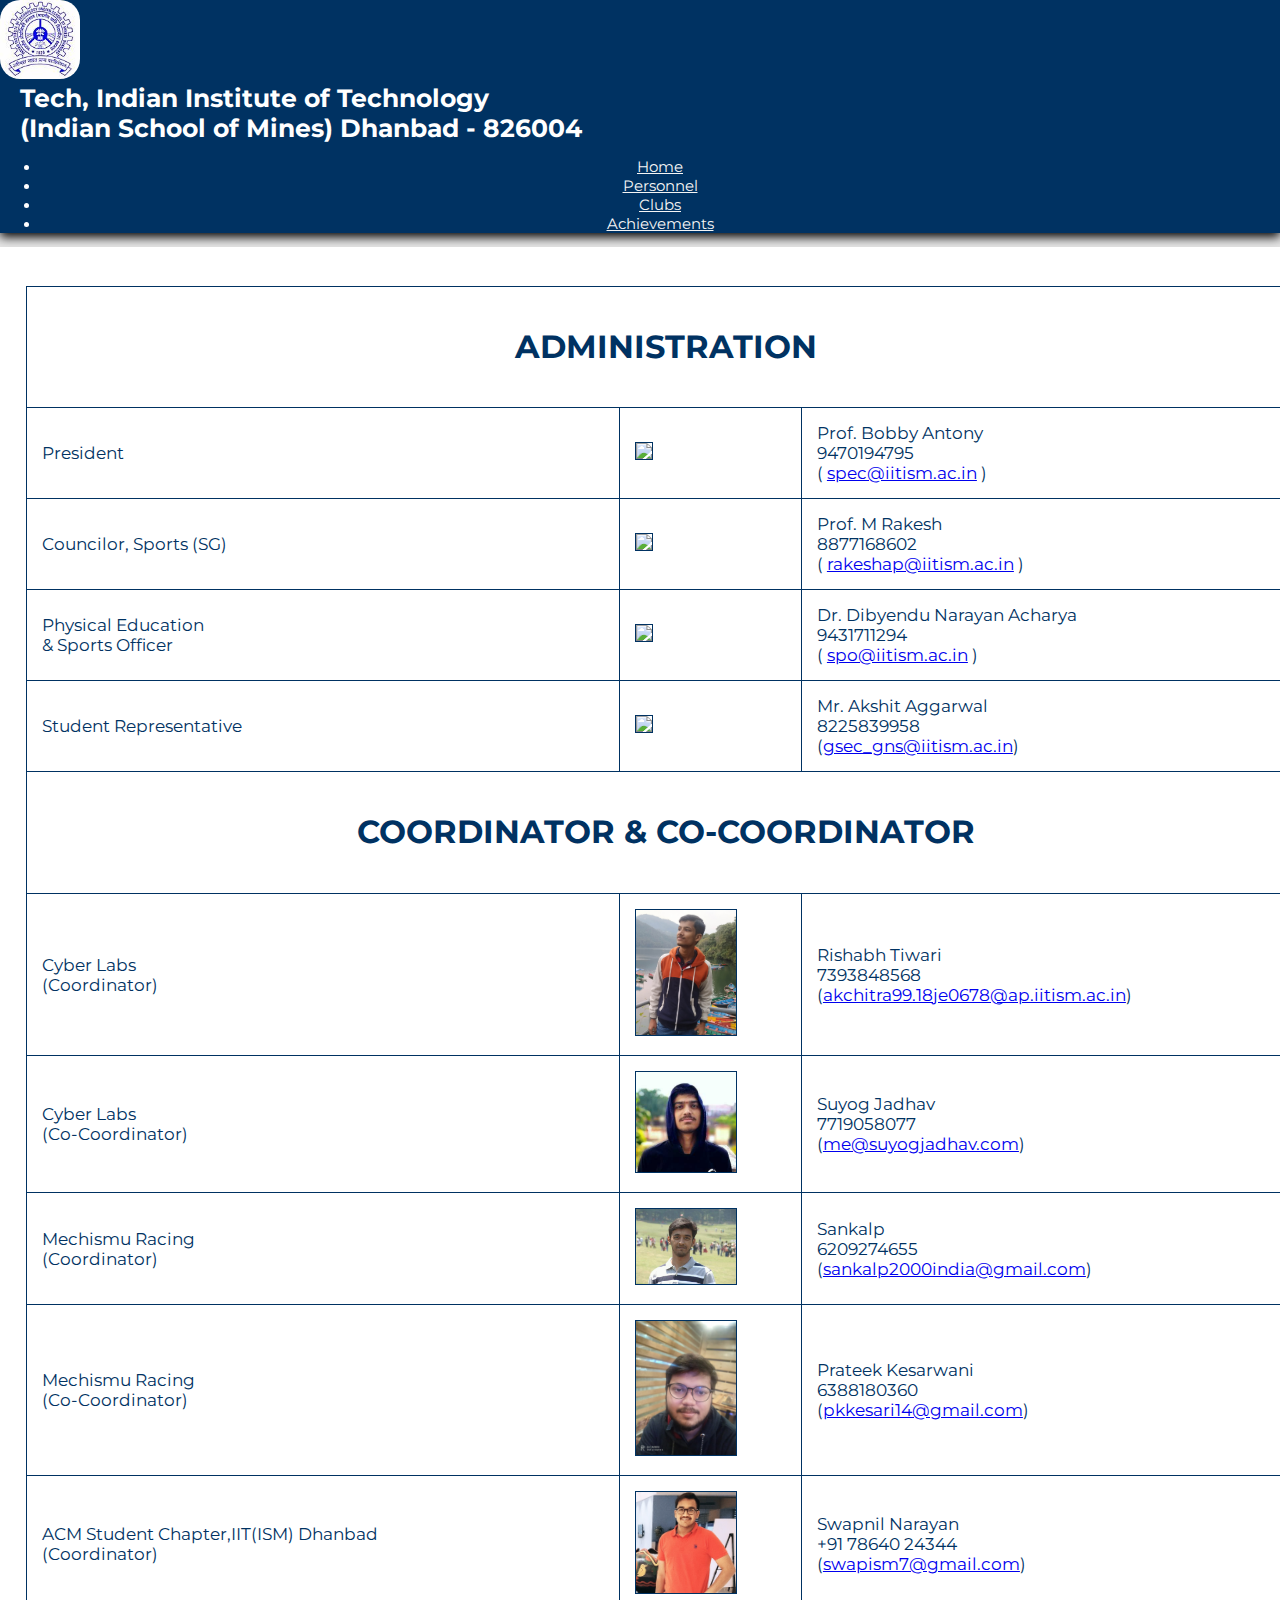
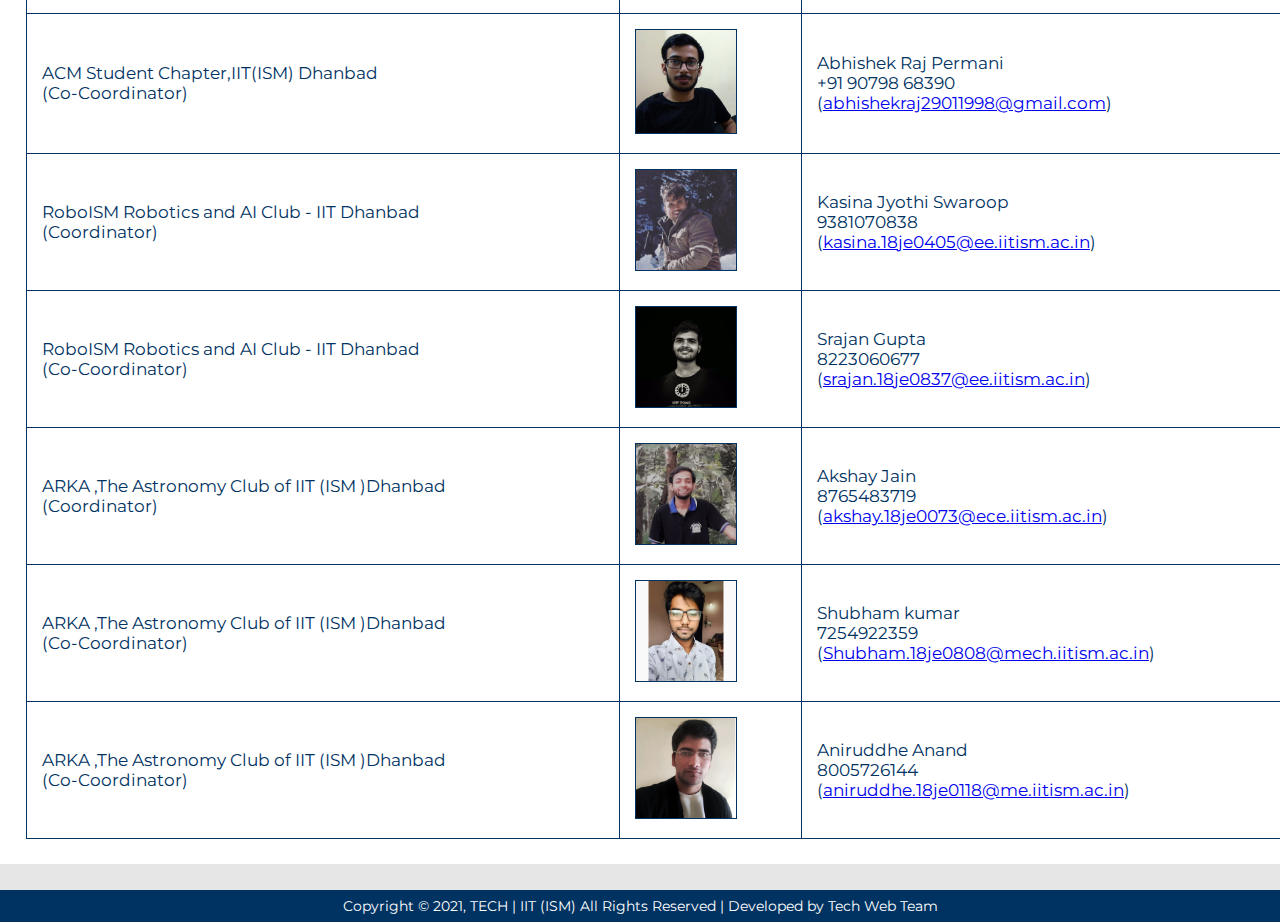
==== personnel.html @ 3f4b2af8 "Add files via upload" ====
<!DOCTYPE html>
<html lang="en">
<head>
    <meta charset="UTF-8">
    <meta name="viewport" content="width=device-width, initial-scale=1.0">
    <link rel="stylesheet" href="https://stackpath.bootstrapcdn.com/bootstrap/4.5.1/css/bootstrap.min.css" integrity="sha384-VCmXjywReHh4PwowAiWNagnWcLhlEJLA5buUprzK8rxFgeH0kww/aWY76TfkUoSX" crossorigin="anonymous">
    <link rel="stylesheet" href="https://cdnjs.cloudflare.com/ajax/libs/font-awesome/4.7.0/css/font-awesome.min.css">
    <link href="https://fonts.googleapis.com/css2?family=Montserrat:wght@600;700&display=swap" rel="stylesheet">
    <link rel="stylesheet" href="css/style.css">
    <link rel="stylesheet" href="css/per.css">
    <script src="https://kit.fontawesome.com/4e16efa13b.js" crossorigin="anonymous"></script>
    <link  rel="shortcut icon" type="image/x-icon" href="https://www.iitism.ac.in/~bskush/IIT_ISM_Dhanbad.jpg">
    <link href="https://www.iitism.ac.in/~bskush/IIT_ISM_Dhanbad.jpg" rel="apple-touch-icon">
    <title>SPEC | PERSONNEL</title>
</head>
<body>
    
    
         <nav class="navbar sticky-top navbar-expand-md">
            <div class="container-fluid">
              <!-- Brand -->
              <div class="logo">
                  <img src="img/IIT_ISM_Dhanbad.jpg" alt="">
              </div>
              <div class="header-title-wrapper">
                <h1 class="header-title">Tech, Indian Institute of Technology </h1>
                <h1 class="header-title">(Indian School of Mines) Dhanbad - 826004</h1>
              </div>
              <!-- Toggler/collapsibe Button -->
              <button class="navbar-toggler" type="button" data-toggle="collapse" data-target="#collapsibleNavbar">
                <span class="navbar-toggler-icon">
                  <i class="fa fa-navicon"></i>
                </span>
              </button>
          
              <!-- Navbar links -->
              <div class="collapse navbar-collapse" id="collapsibleNavbar">
                <ul class="navbar-nav mx-auto">
                  
                  <li class="nav-item">
                    <a class="nav-link" href="index.html">Home</a>
                  </li>
                  <li class="nav-item">
                    <a class="nav-link" href="personnel.html">Personnel</a>
                  </li>
                  <li class="nav-item">
                    <a class="nav-link" href="facilities.html">Clubs</a>
                  </li>
                  <li class="nav-item">
                    <a class="nav-link" href="award.html">Achievements</a>
                  </li>
        </ul>
              </div>
            </div> 
          </nav>
          

        <div class="container page-wrapper" style="background-color:white; padding: 2%; margin-top: 1%; margin-bottom: 2%;">

          <table style="width: 100%; margin-top: 1%; " id="onlythist" >

               <tr><td colspan="3"><h2 class="isfmh">Administration</h2></td></tr>
			   
            <!--<tr>
              <th>Name</th>
              <th>Images</th>
              <th>Designation</th>
              <th>Phone/Email</th>
            </tr>-->
            <tr>
              <td>President</td>
              <td><img id="profimgs" src="Personal/president.jpg"></td>
              
              <td>Prof. Bobby Antony<br>9470194795<br> ( <a href="mailto:spec@iitism.ac.in">spec@iitism.ac.in</a> )</td>
            </tr>

            <tr>
              <td>Councilor, Sports (SG)</td>
              <td><img id="profimgs" src="images/MRS.jpg"></td>
              
              <td>Prof. M Rakesh<br>8877168602<br> ( <a href="mailto:rakeshap@iitism.ac.in">rakeshap@iitism.ac.in</a> )</td>
            </tr>
			
            <tr>
              <td>Physical Education <br>& Sports Officer</td>
              <td><img id="profimgs" src="images/spo.jpg"></td>
              
              <td>Dr. Dibyendu Narayan Acharya<br>9431711294<br> ( <a href="mailto:spo@iitism.ac.in">spo@iitism.ac.in</a> )</td>
            </tr>
            <tr>
              <td>Student Representative</td>
              <td><img id="profimgs" src="images/ak.jpg"></td>
              
              <td>Mr. Akshit Aggarwal<br>8225839958 <br>(<a href="mailto:gsec_gns@iitism.ac.in">gsec_gns@iitism.ac.in</a>)</td>
            </tr>

			
<!--	          </table>

            <table style="width:100%; margin-top: 1%;" id="onlythist">

                <tr>
                    <th>Name</th>
                    <th>Images</th>
                    <th>game/field</th>
                    <th>Phone</th>
                </tr>-->
				
               <tr><td colspan="3"><h2 class="isfmh">Coordinator & Co-Coordinator</h2></td></tr>
						
                <tr>
                  <td>Cyber Labs<br>(Coordinator)</td>
                    <td><img id="profimgs" src="img/rishabh_tiwari.jpeg"></td>
                    
                    <td>Rishabh Tiwari <br>7393848568<br>(<a href="mailto:akchitra99.18je0678@ap.iitism.ac.in">akchitra99.18je0678@ap.iitism.ac.in</a>)</td>
                </tr>

                <tr>
                  <td>Cyber Labs <br>(Co-Coordinator)</td> 
                    <td><img id="profimgs" src="img/suyog_jadhav.jpeg"></td>
                   
                    <td>Suyog Jadhav <br>7719058077<br>(<a href="mailto:me@suyogjadhav.com">me@suyogjadhav.com</a>)</td>
                </tr>

                <tr>
                  <td>Mechismu Racing <br>(Coordinator)</td>
                    <td><img id="profimgs" src="img/sankalp.jpeg"></td>
                    
                    <td>Sankalp <br>6209274655<br>(<a href="mailto:sankalp2000india@gmail.com">sankalp2000india@gmail.com</a>)</td>
                </tr>

                <tr>
                  <td>Mechismu Racing <br>(Co-Coordinator)</td> 
                    <td><img id="profimgs" src="img/prateek_kesarwani.jpeg"></td>
                   
                    <td>Prateek Kesarwani<br>6388180360<br>(<a href="mailto:pkkesari14@gmail.com">pkkesari14@gmail.com</a>)</td>
                </tr>

                <tr>
                   
                   <tr>
                  <td>ACM Student Chapter,IIT(ISM) Dhanbad <br>(Coordinator)</td>
                    <td><img id="profimgs" src="img/swapnil_narayan.jpeg"></td>
                    
                    <td>Swapnil Narayan <br>+91 78640 24344<br>(<a href="mailto:swapism7@gmail.com">swapism7@gmail.com</a>)</td>
                </tr>

                <tr>
                  <td>ACM Student Chapter,IIT(ISM) Dhanbad <br>(Co-Coordinator)</td> 
                    <td><img id="profimgs" src="img/abhishek_raj_permani.jpeg"></td>
                   
                    <td id="tdname">Abhishek Raj Permani<br>+91 90798 68390<br>(<a href="mailto:abhishekraj29011998@gmail.com">abhishekraj29011998@gmail.com</a>)</td>
                </tr>

                <tr>
                  <td>RoboISM Robotics and AI Club - IIT Dhanbad <br>(Coordinator)</td>
                    <td><img id="profimgs" src="img/kasina_jyothi_swaroop.jpeg"></td>
                    
                    <td>Kasina Jyothi Swaroop <br>9381070838<br>(<a href="mailto:kasina.18je0405@ee.iitism.ac.in">kasina.18je0405@ee.iitism.ac.in</a>)</td>
                </tr>

                <tr>
                  <td>RoboISM Robotics and AI Club - IIT Dhanbad <br>(Co-Coordinator)</td> 
                    <td><img id="profimgs" src="img/srajan_gupta.jpeg"></td>
                   
                    <td>Srajan Gupta  <br>8223060677<br>(<a href="mailto:srajan.18je0837@ee.iitism.ac.in">srajan.18je0837@ee.iitism.ac.in</a>)</td>
                </tr>

                <tr>
                  <td>ARKA  ,The Astronomy Club of IIT (ISM )Dhanbad <br>(Coordinator)</td>
                    <td><img id="profimgs" src="img/akshay_jain.jpeg"></td>
                    
                    <td>Akshay Jain <br>8765483719<br>(<a href="mailto:akshay.18je0073@ece.iitism.ac.in">akshay.18je0073@ece.iitism.ac.in</a>)</td>
                </tr>

                <tr>
                  <td>ARKA  ,The Astronomy Club of IIT (ISM )Dhanbad <br>(Co-Coordinator)</td> 
                    <td><img id="profimgs" src="img/shubham_kumar.jpeg"></td>
                   
                    <td>Shubham kumar <br>7254922359<br>(<a href="mailto:Shubham.18je0808@mech.iitism.ac.in">Shubham.18je0808@mech.iitism.ac.in</a>)</td>
                </tr>

                <tr>
                  <td>ARKA  ,The Astronomy Club of IIT (ISM )Dhanbad <br>(Co-Coordinator)</td> 
                    <td><img id="profimgs" src="img/aniruddhe_anand.jpeg"></td>
                   
                    <td>Aniruddhe Anand <br>8005726144<br>(<a href="mailto:aniruddhe.18je0118@me.iitism.ac.in">aniruddhe.18je0118@me.iitism.ac.in</a>)</td>
                </tr>
               

                
    
            </table>

        </div>

          
          <div class="copyright">
          Copyright © 2021, TECH | IIT (ISM) All Rights Reserved | Developed by Tech Web Team
        </div>
  
  
          <a class="gotop" href="#"><i class="fas fa-arrow-up"></i></a>
  
      <script src="https://ajax.googleapis.com/ajax/libs/jquery/3.5.1/jquery.min.js"></script>
      <script src="https://cdn.jsdelivr.net/npm/popper.js@1.16.1/dist/umd/popper.min.js" integrity="sha384-9/reFTGAW83EW2RDu2S0VKaIzap3H66lZH81PoYlFhbGU+6BZp6G7niu735Sk7lN" crossorigin="anonymous"></script>
      <script src="https://stackpath.bootstrapcdn.com/bootstrap/4.5.1/js/bootstrap.min.js" integrity="sha384-XEerZL0cuoUbHE4nZReLT7nx9gQrQreJekYhJD9WNWhH8nEW+0c5qq7aIo2Wl30J" crossorigin="anonymous"></script>
      <script src="js/main.js"></script>
  </body>
  </html>
---- css/style.css ----
html{
    scroll-behavior: smooth;
}
body{
    margin: 0;
    padding: 0;
    background-color: #e6e6e6 !important;
    font-family: 'Lora', serif;
    font-size: 14px;
    font-family: 'Montserrat', sans-serif;
}



/*Navbar*/

.navbar{
    background-color: #003262;
    box-shadow: 0 4px 10px black;
    height : auto;
    flex-grow: 0;
}
.nav-item{
    /* border: 1px solid black; */
    align-self: right!important;
    padding: 0 10px;
    text-align: center;
    color: white;
    border-radius: 10px;
}
.nav-item a:hover{
    background-color: lightgray;
    border-radius: 10px;
    color: #003262 !important;
    transition-duration: 700ms;
}
.nav-item a{
    color: whitesmoke;
    font-size: 15px;
}
.navbar-dark .nav-item a:hover{
    background-color: blue;
    color: white;
}
.nav-link{
    line-height: normal;
}
.navbar-toggler-icon .fa-navicon{
    color: whitesmoke;
    font-size: 28px;
}
.navbar-toggler{
  display: none;
}
@media (max-width: 940px){
  .navbar-toggler{
    display: block;
  }
}




/*About Prof*/
.card-wrapper{
    display: flex;
    flex-wrap: wrap;
    width: 100%;
    /* border: 1px solid black; */
}
.ccard{
    width: 30%;
    box-shadow: 2px 2px 10px #4d4d4d;
    transition: transform 0.3s;
}
.ccard:hover{
    transform: scale(1.05);
    box-shadow: 3px 3px 12px #2d2d2d;
}
.ccard .card-img-top{
    width: 80%;
    max-height: 250px;
    margin-left: 10%;
    margin-top: 2%;
    border-radius: 5%;
}


.ccard .card-body{
    text-align: center;
}
@media (max-width: 767.98px){
    #header-logo-image{
        float: left;
    }
    .ccard{
        width: 45%;
    }
}

@media (max-width: 575.98px) {
    .ccard{
        width: 90%;
    }
    .card-img-top{
        width: 75%;
    }
    
}
#cim{
    filter: brightness(80%);
    transition-duration: 700ms;
}
.ccard:hover #cim{
    filter: brightness(100%);
    transition-duration: 700ms;
}
.contact-heading{
    text-align: center;
    font-size: 2.3rem;
    color: #003262;
}
.contact-heading:hover{
    -ms-text-underline-position: alphabetic;

}
hr{
    box-shadow: 2px 2px 10px #4d4d4d;
    margin-bottom: 2%;
}.parimg {
    position: relative;
    opacity: 0.9;
    background-position: center;
    background-size: cover;
    background-repeat: no-repeat;
    background-attachment: fixed;
    min-height: 50vh;
    border: 1px solid #2d2d2d;
    
 }
 #tc{
    /*background-image: url(https://media-exp1.licdn.com/dms/image/C511BAQG-PFkwuM_s3w/company-background_10000/0?e=2159024400&v=beta&t=a_tu38rRo3urTILJyaYNzUtEgViPKsMnjsJ9UXyPBPM);*/
    background: url("https://www.iitism.ac.in/assets/img/8.jpg");
    transition-duration: 1000;
    position: relative;
    opacity: 0.9;
    background-position: center;
    background-size: cover;
    background-repeat: no-repeat;
    background-attachment: fixed;
    min-height: 50vh;
    border: 1px solid #2d2d2d;
 }



 /*Facility pages*/



.page-wrapper .activity-section{
    width: 100%;
    display: flex;
    border: 1px solid #888;
    box-shadow: 2px 2px 10px #4d4d4d;
    margin-bottom: 20px;
    transition: transform 0.2s;
}
.page-wrapper .activity-section:hover{
    transform: scale(1.02);
    box-shadow: 3px 3px 12px #2d2d2d;
}
.page-wrapper .activity-section:nth-child(odd){
    flex-direction: row-reverse;
}
.page-wrapper .activity-section .activity-image-wrapper{
    width: 40%;
    margin: 20px;
    display: flex;
    justify-content: center;
}
.page-wrapper .activity-section .activity-section-image{
    width: 100%;
    min-height: 130px;
    max-height: 200px;
    border-radius: 10px;
}
.page-wrapper .activity-section .activity-content{
    width: 60%;
    margin: 20px;
}
.page-wrapper .activity-section .activity-content .activity-content-heading{
    text-align: center;
}
.page-wrapper .activity-section .activity-content-link{
    padding-top: 15px;
}
.page-wrapper .activity-section  li{
    font-size: large;
    
}

.page-wrapper .info-links-wrapper{
    list-style: disclosure-closed;
}
.page-wrapper .info-links-wrapper .info-links{
    margin: 5px;
}
.page-wrapper .info-links-wrapper .info-links a{
    color: #003262;
}
.fh{
    color: #003262;
    text-align: center;
}
.test111 a{
    font-size: large;
}
marquee{
    height: 220px;
}

.isfmh{
    font-size: 2.0rem;
    margin-top: 2%;
    color: #003262;
    text-align: center;
    text-transform: uppercase;
}
#sm{
    font-size: 2rem;
    text-align: right;
    cursor: pointer;
}
#devloper{
    color:white;
    font-weight: 700;
    transition-duration: 200ms;
}
#devloper:hover{
    color:gray;
    transition-duration: 200ms;
    text-decoration: none;
}
#mainboard{
    text-align: center;
    color: #003262;
}




.footer-wrapper{
    background-color:#003262;
    color: whitesmoke;
    box-shadow: 0 -2px 5px #3d3d3d;
    border-bottom: solid lightgray 1px;
}
.footer-col{
    text-align: center;
}
.copyright{
    width: 100%;
    padding: 7px 0;
    margin: 0;
    text-align: center;
    background-color: #003262;
    color: white;
}
.gotop{
    font-size: 22px;
    position: fixed;
    width: 40px;
    height: 40px;
    background: #003262;
    color: white;
    bottom: 3%;
    right: 3%;
    text-align: center;
    border-radius: 50%;
    text-decoration: none;
    line-height: 40px;
    display: none;
    border: 0.5px solid white;
}
.gotop:hover{
    color: white;
}
  table, th, td {
    border: 1px solid #003262;
    border-collapse: collapse;
  }
  th, td {
    padding: 15px;
  }
  th {
    text-align: center;
    background-color: #003262;
    color: white;
    border-color: white;
  }
  td{
      color: #003262;
      
  }
  tr:hover{
      background: #d2d2d2;
      cursor: pointer;
      
  }



.acc-main {
    padding: 10px 0px 80px;
    color: #003262;
  }
  .container {
    
    margin: 0 auto;
    width: 100%;
    padding: 0 15px;
  }
  .pockets-main h1 {
    font-size: 60px;
    font-weight: bold;
    font-style: normal;
    font-stretch: normal;
    line-height: normal;
    letter-spacing: normal;
    text-align: center;
    color: #111;
    margin: 0 0px 35px;
  }
  .intro-cont h3{
    font-size: 35px;
    font-weight: 600;
    color: #111;
    margin: 50px 0;
  }
  .kind h2{
    text-align:center;
    font-size: 45px;
    font-weight: 600;
    color: #111;
    margin: 50px 0 30px;
  }
  /*accordion*/
  .accordion-main{
    margin-bottom:36px;
  }
  .accordion-main:last-child .accordion_body{
    padding-bottom: 0;
  }
  .accordion_head {
    background-color: #003262;
    color: #fff;
    cursor: pointer;
    font-size: 24px;
    padding: 12px 25px;
    border-radius: 5px;
    border:1px solid 29705a;
    font-weight: normal;
    font-style: normal;
    font-stretch: normal;
    line-height: normal;
    letter-spacing: normal;
    text-align: center;
  }
  .accordion_body {
    background: transparent;
    border: 1px solid #003262;
    font-size: 18px;
    text-align: center;
    padding: 5%;
    text-align: left;
  }
  .accordion_body img{
    width: 100%;
    max-width: 230px;
    margin-bottom: 30px;
  }
  .accordion_body p {
    margin: 0px;
    color: #000000;
  }
  .accordion_body h3,
  .div-bott h3{
    font-size: 28px;
    font-weight: 600;
    margin: 15px 0;
    color: #1e352e;
  }
  .div-bott h3{
  font-size: 35px;
  }
  .div-bott{
  text-align:center;
  }
  .div-bott p{
  font-size:24px;
  }
  .plusminus {
    float: right;
    font-size: 36px;
    margin-top: -9px;
  }
  .coll-back{
    background-color: #fff;
    color: #111;
    border:1px solid #111;
  }
  .hr-clc{
    height: 2px;
    background: #111;
    margin-top: 22px;
    width: 17px;
    padding: 0;
    border: 0;
    margin-left: -20px;
  }

  @media (min-width: 576px) and (max-width: 767px){
    .pockets-main {
      padding: 35px 15px;
    }
    .pockets-main h1 {
      font-size: 40px;
      margin: 0 0px 30px;
    }
    .pockets-main p {
      font-size: 18px !important;
      margin-bottom: 20px !important;
      width: 400px;
      margin: 0 auto;
    }
    .intro-cont h3,
    .div-bott h3{
      font-size: 26px;
      width: 400px;
      margin: 30px auto;
      line-height: 1.2 !important;
    }
    .div-bott h3{
    width:unset;
    }
    .kind h2 {
      font-size: 26px;
      margin: 30px 0 30px;
    }
    .accordion_head {
      font-size: 20px;
      padding: 10px 15px;
    }
    .accordion-main {
      margin-bottom: 25px;
    }
    .plusminus {
      font-size: 30px;
      margin-top: -5px;
    }
    .accordion_body {
      padding: 30px 25px 5px;
    }
    .accordion_body img {
      max-width: 170px;
      margin-bottom: 20px;
    }
    .hr-clc {
      margin-top: 17px;
      width: 16px;
    }
    .accordion_body h3 {
      font-size: 22px;
      margin: 15px 0;
    }
  }
  @media (max-width:575px){
    .pockets-main{
      padding:15px 0px;
    }
    .pockets-main h1 {
      font-size: 30px;
      margin: 0 0px 15px;
    }
    .pockets-main p {
      font-size: 16px !important;
      margin-bottom: 15px !important;
    }
    .intro-cont h3,
    .kind h2,
    .div-bott h3{
      margin: 30px 0px;
      line-height: normal !important;
      font-size:24px;
    }
    .accordion_head {
      font-size: 18px;
      padding: 8px 12px
    }
    .plusminus {
      font-size: 27px;
      margin-top: -7px;
    }
    .accordion-main {
      margin-bottom: 22px;
    }
    .accordion_body {
      font-size: 18px;
      padding: 20px 20px 5px;
    }
    .accordion_body img {
      max-width: 150px;
      margin-bottom: 20px;
    }
    .accordion_body h3 {
      font-size: 18px;
      margin: 10px 0;
      line-height: normal;
    }
    .hr-clc {
      height: 2px;
      margin-top: 16px;
      width: 15px;
      margin-left: -15px;
    }
  }

  .accordion_body ol li h4{
      text-decoration: underline;
      font-weight: 700;
      margin-top: 1%;
      margin-bottom: 0%;
  }
  .accordion_body ol li table{
      margin-top: 2%;
      margin-bottom: 2%;
  }
  @media (max-width:567.98px){
    td,th{
        font-size: 10px;
    }
}

#totalarea{
    width: 100%;
}

#onlythist td{
    font-size: 17px;
}
#onlythist th{
    font-size: 18px;
}

@media (max-width: 767.98px){
  .page-wrapper .activity-section{
      flex-wrap: wrap;
  }
  .page-wrapper .activity-section .activity-image-wrapper{
      width: 100%;
  }
  .page-wrapper .activity-section .activity-section-image{
      width: 90%;
      margin-left: 5%;
  }
  .page-wrapper .activity-section .activity-content{
      width: 100%;
      margin-bottom: 20px;
  }
  .page-wrapper .activity-section  li{
      font-size: medium;
      
  }
  .fh{
      font-size: x-large;
  }
  .test111 a{
      font-size: medium;
      margin-bottom: 0em;
      padding-bottom: 0em;
  }
  .isfmh{
      font-size: 1.6rem;
  }
  .accordion_body{
      font-size: 12px;
      padding-left: 0%;
      padding-right: 3%;
  }
  .accordion_body ol{
      padding-left: 7%;
  }
  .accordion_body ol li h4{
    font-size: 15px;
    }

    #onlythist td{
        font-size: 11px;
    }
    #onlythist th{
        font-size: 12px;
    }
}


/*==============================*/


.header{
  /* border: 1px solid blueviolet; */
  background-color: white;
  display: flex;
}
#header-logo-image{
  width: 75%;
  max-width: 200px;
  float: right;
}
.header-title-wrapper{
  padding-left: 20px;
  width : 50%;
}
.header-title{
  color: white;
  padding: 0;
  margin: 0;
  font-size: 25px;
}
#profimgs{
  width: 100px;
  border: 1px solid #003262;
  align-items: center;
  
}
@media (max-width: 1229.98px){
  .header-title{
    font-size : 20px;
  }
}
@media (max-width: 1060px){
  .header-title{
    font-size : 15px;
  }
}

@media (max-width: 800px){
  .header-title{
    font-size : 14px;
  }
  .nav-item a{
    font-size: 14px;
}
}

@media (max-width: 767.98px){
  #header-logo-image{
      float: left;
  }
  .header-title{
    font-size : 14px;
  }
  #profimgs{
    width: 60px;
  }
  td{
    padding: 10px;
  }
}

@media (max-width: 500px){
  .header-title{
    font-size : 13px;
  }
  #header-logo-image{
  width: 75%;
  max-width: 100px;
  float: right;
}
}


.table-responsive
{
  border: 0px;
  align-items: center;
  padding: auto;
  
}

.logo{
  width : 100px;
  border-radius: 20px;
}

.logo img{
  width : 80px;
  border-radius: 20px;
}




/*====================*/

#gallery .img-container{
  width: 100%;
  height: 100%;
 cursor: pointer;
 overflow: hidden;
 margin-bottom: 5%;
 box-shadow: 1px 1px 2px #d3d3d3, 0 0 20px #dfdfdf, 0 0 5px #fff;
 box-shadow: 4px 4px 10px #003262;
 border-radius: 3%;
 transition-duration: 400ms;
 z-index: -20;
 
}
#gallery .img-container:hover{
  box-shadow: 1px 1px 2px #d3d3d3, 0 0 5px #dfdfdf, 0 0 5px #fff;
  box-shadow: 2px 2px 7px #003262;
  transform: scale(1.15);
  float: initial;
  transition-duration: 400ms;
  z-index: 1000;
}

#gallery img {
width: 100%;
 height: 100%;
object-fit: cover;
 transform: scale(1.2);
 transition: all 0.3s ease-in-out;
 filter: brightness(85%);
  color: white;
  z-index:-20;
 
}
#gallery img:hover{
  filter: brightness(100%);
  filter: blur(0);
  float: initial;
  z-index: 1000;
}
#gallery .row .col-md-4{
  margin-bottom: 2%;
}

@media(max-width:1024px) {
  #gallery img:hover {
      transform:scale(none);
    }
    #gallery .img-container {
      height: 100%;
  }
  
  #gallery .img-container{
    height: 80%;
  }
  #gallery .row .col-md-4{
    margin-bottom: 0%;
  }
}




.gallery__grid .row:nth-child(n+2) {
  /* Adding some margin to create a bit of space under rows */
  margin-top: 1rem;
}
.gallery__column {
  /* In case the image is bigger than the column */
  overflow: hidden;
}


/*slideshow*/



/* Next & previous buttons */
.prev, .next {
  cursor: pointer;
  position: absolute;
  top: 50%;
  width: auto;
  padding: 16px;
  margin-top: -22px;
  color: white;
  font-weight: bold;
  font-size: 18px;
  transition: 0.6s ease;
  border-radius: 0 3px 3px 0;
  user-select: none;
}

/* Position the "next button" to the right */
.next {
  right: 0;
  border-radius: 3px 0 0 3px;
}

/* On hover, add a black background color with a little bit see-through */
.prev:hover, .next:hover {
  background-color: rgba(0,0,0,0.8);
}

/* The dots/bullets/indicators */
.dot {
  cursor: pointer;
  height: 15px;
  width: 15px;
  margin: 0 2px;
  background-color: #bbb;
  border-radius: 50%;
  display: inline-block;
  transition: background-color 0.6s ease;
}

.active, .dot:hover {
  background-color: #717171;
}

/* Fading animation */
.ssfade {
  -webkit-animation-name: fade;
  -webkit-animation-duration: 1.5s;
  animation-name: fade;
  animation-duration: 1.5s;
  height : 500px;
}
.ssfade img{
  width: 100%;
  height : 100%;
}

@-webkit-keyframes fade {
  from {opacity: .4} 
  to {opacity: 1}
}

@keyframes fade {
  from {opacity: .4} 
  to {opacity: 1}
}

/* On smaller screens, decrease text size */
@media only screen and (max-width: 300px) {
  .prev, .next {font-size: 11px}
}

@media only screen and (max-width: 950px){
  .d-block{
     height: 400px;
  }

}

@media only screen and (max-width: 400px){
  .d-block{
     height: 200px;
  }

}
---- css/per.css ----
@media (max-width: 767.98px){
   .tdname{
    font-size: 0.4rem ;
   }
    td a{
      font-size: 0.4rem ;
    }
  }
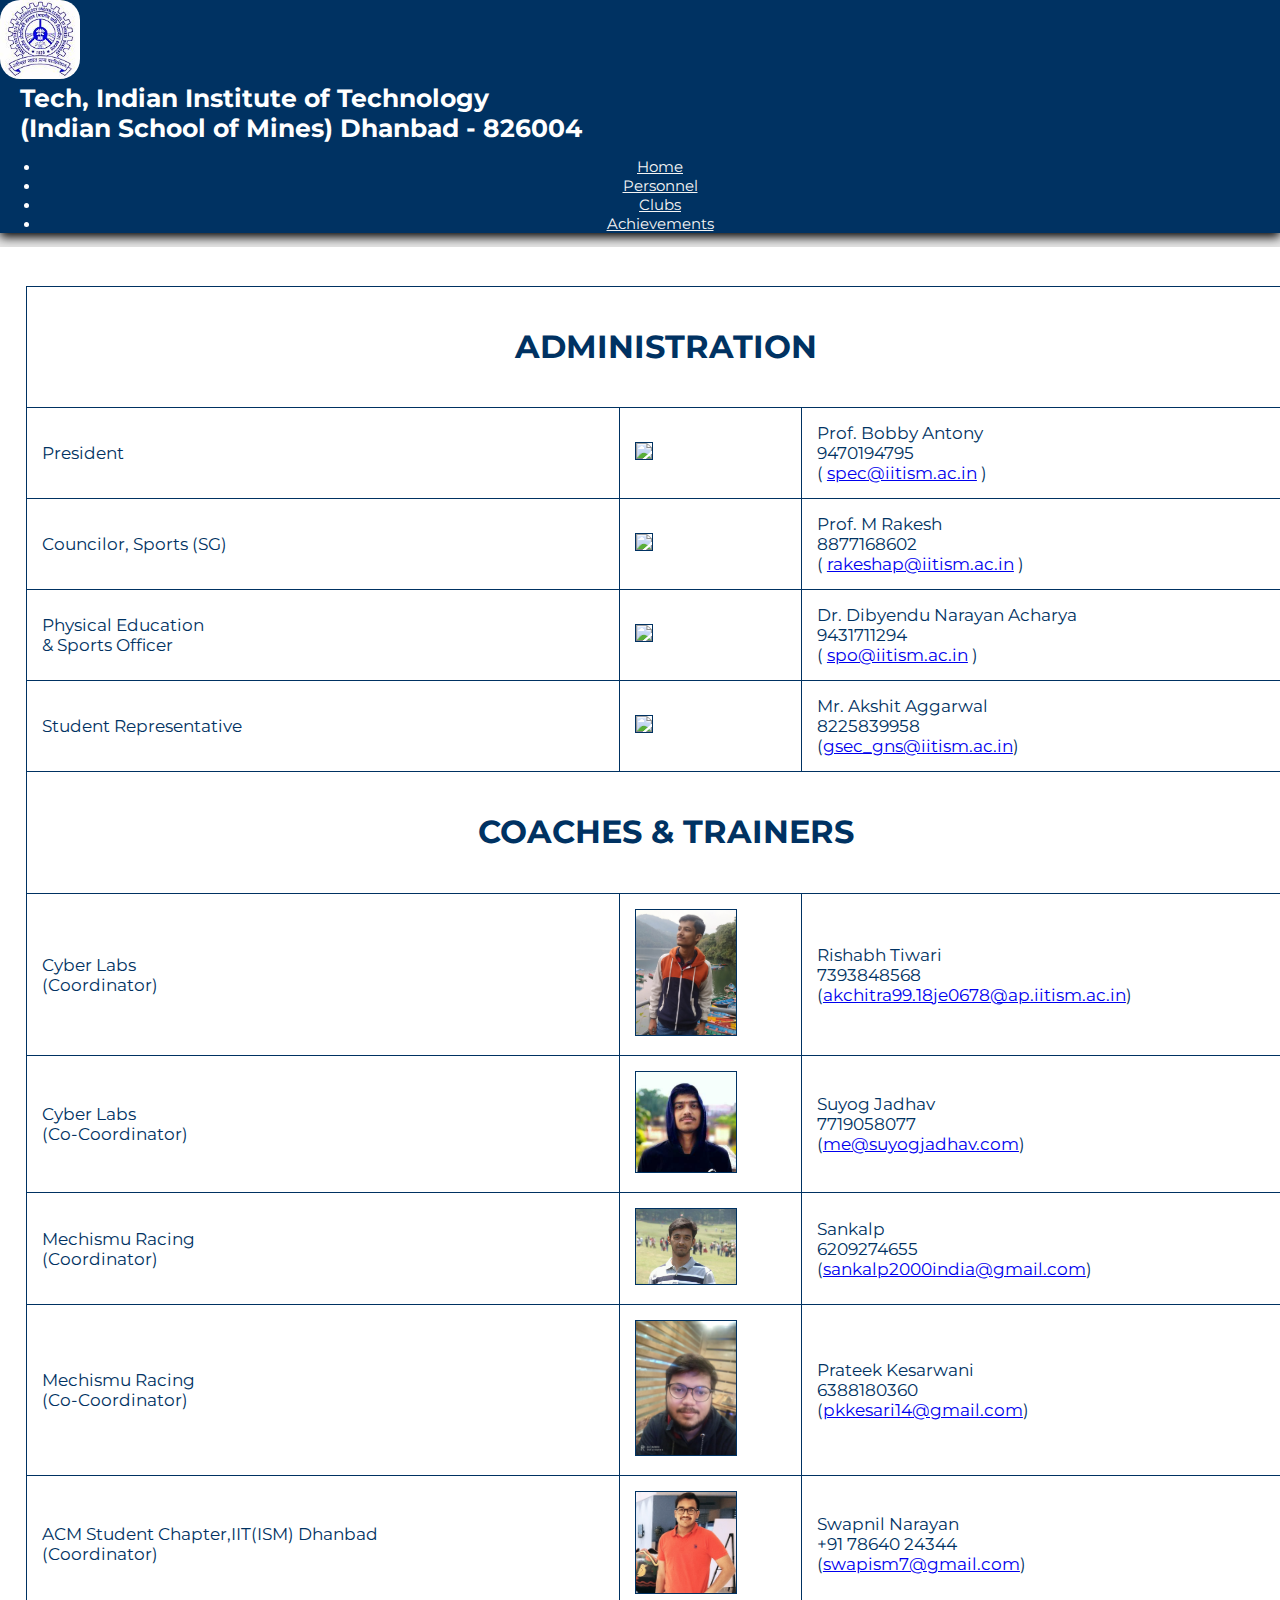
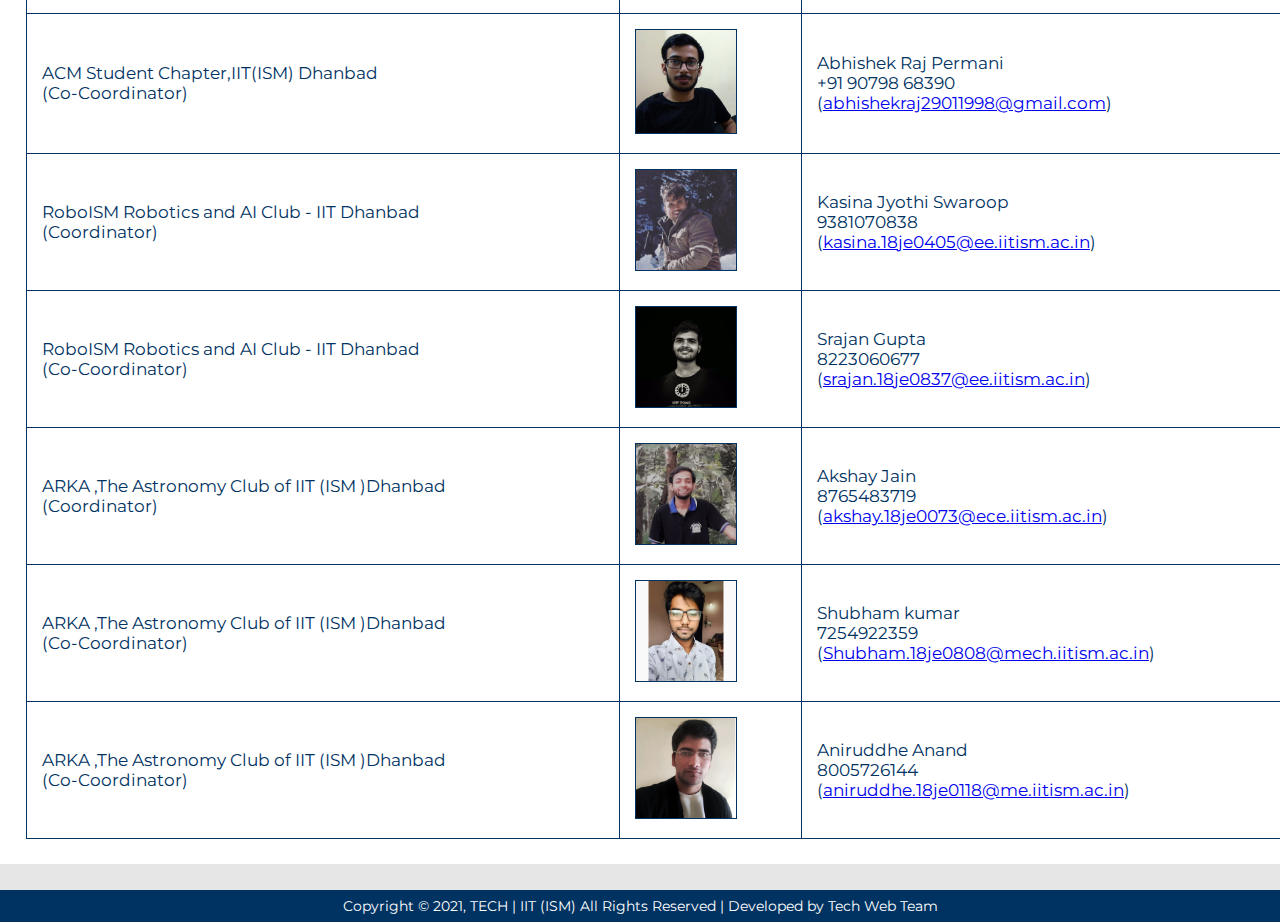
==== commit a6c59ec1: "Update personnel.html" ====
--- a/personnel.html
+++ b/personnel.html
@@ -1,4 +1,3 @@
-
 <!DOCTYPE html>
 <html lang="en">
 <head>
@@ -8,7 +7,6 @@
     <link rel="stylesheet" href="https://cdnjs.cloudflare.com/ajax/libs/font-awesome/4.7.0/css/font-awesome.min.css">
     <link href="https://fonts.googleapis.com/css2?family=Montserrat:wght@600;700&display=swap" rel="stylesheet">
     <link rel="stylesheet" href="css/style.css">
-    <link rel="stylesheet" href="css/per.css">
     <script src="https://kit.fontawesome.com/4e16efa13b.js" crossorigin="anonymous"></script>
     <link  rel="shortcut icon" type="image/x-icon" href="https://www.iitism.ac.in/~bskush/IIT_ISM_Dhanbad.jpg">
     <link href="https://www.iitism.ac.in/~bskush/IIT_ISM_Dhanbad.jpg" rel="apple-touch-icon">
@@ -97,9 +95,7 @@
 
 			
 <!--	          </table>
-
             <table style="width:100%; margin-top: 1%;" id="onlythist">
-
                 <tr>
                     <th>Name</th>
                     <th>Images</th>
@@ -107,8 +103,8 @@
                     <th>Phone</th>
                 </tr>-->
 				
-               <tr><td colspan="3"><h2 class="isfmh">Coordinator & Co-Coordinator</h2></td></tr>
-						
+               <tr><td colspan="3"><h2 class="isfmh">Coaches & Trainers</h2></td></tr>
+							
                 <tr>
                   <td>Cyber Labs<br>(Coordinator)</td>
                     <td><img id="profimgs" src="img/rishabh_tiwari.jpeg"></td>
@@ -150,7 +146,7 @@
                   <td>ACM Student Chapter,IIT(ISM) Dhanbad <br>(Co-Coordinator)</td> 
                     <td><img id="profimgs" src="img/abhishek_raj_permani.jpeg"></td>
                    
-                    <td id="tdname">Abhishek Raj Permani<br>+91 90798 68390<br>(<a href="mailto:abhishekraj29011998@gmail.com">abhishekraj29011998@gmail.com</a>)</td>
+                    <td>Abhishek Raj Permani<br>+91 90798 68390<br>(<a href="mailto:abhishekraj29011998@gmail.com">abhishekraj29011998@gmail.com</a>)</td>
                 </tr>
 
                 <tr>
@@ -208,4 +204,4 @@
       <script src="https://stackpath.bootstrapcdn.com/bootstrap/4.5.1/js/bootstrap.min.js" integrity="sha384-XEerZL0cuoUbHE4nZReLT7nx9gQrQreJekYhJD9WNWhH8nEW+0c5qq7aIo2Wl30J" crossorigin="anonymous"></script>
       <script src="js/main.js"></script>
   </body>
-  </html>+  </html>
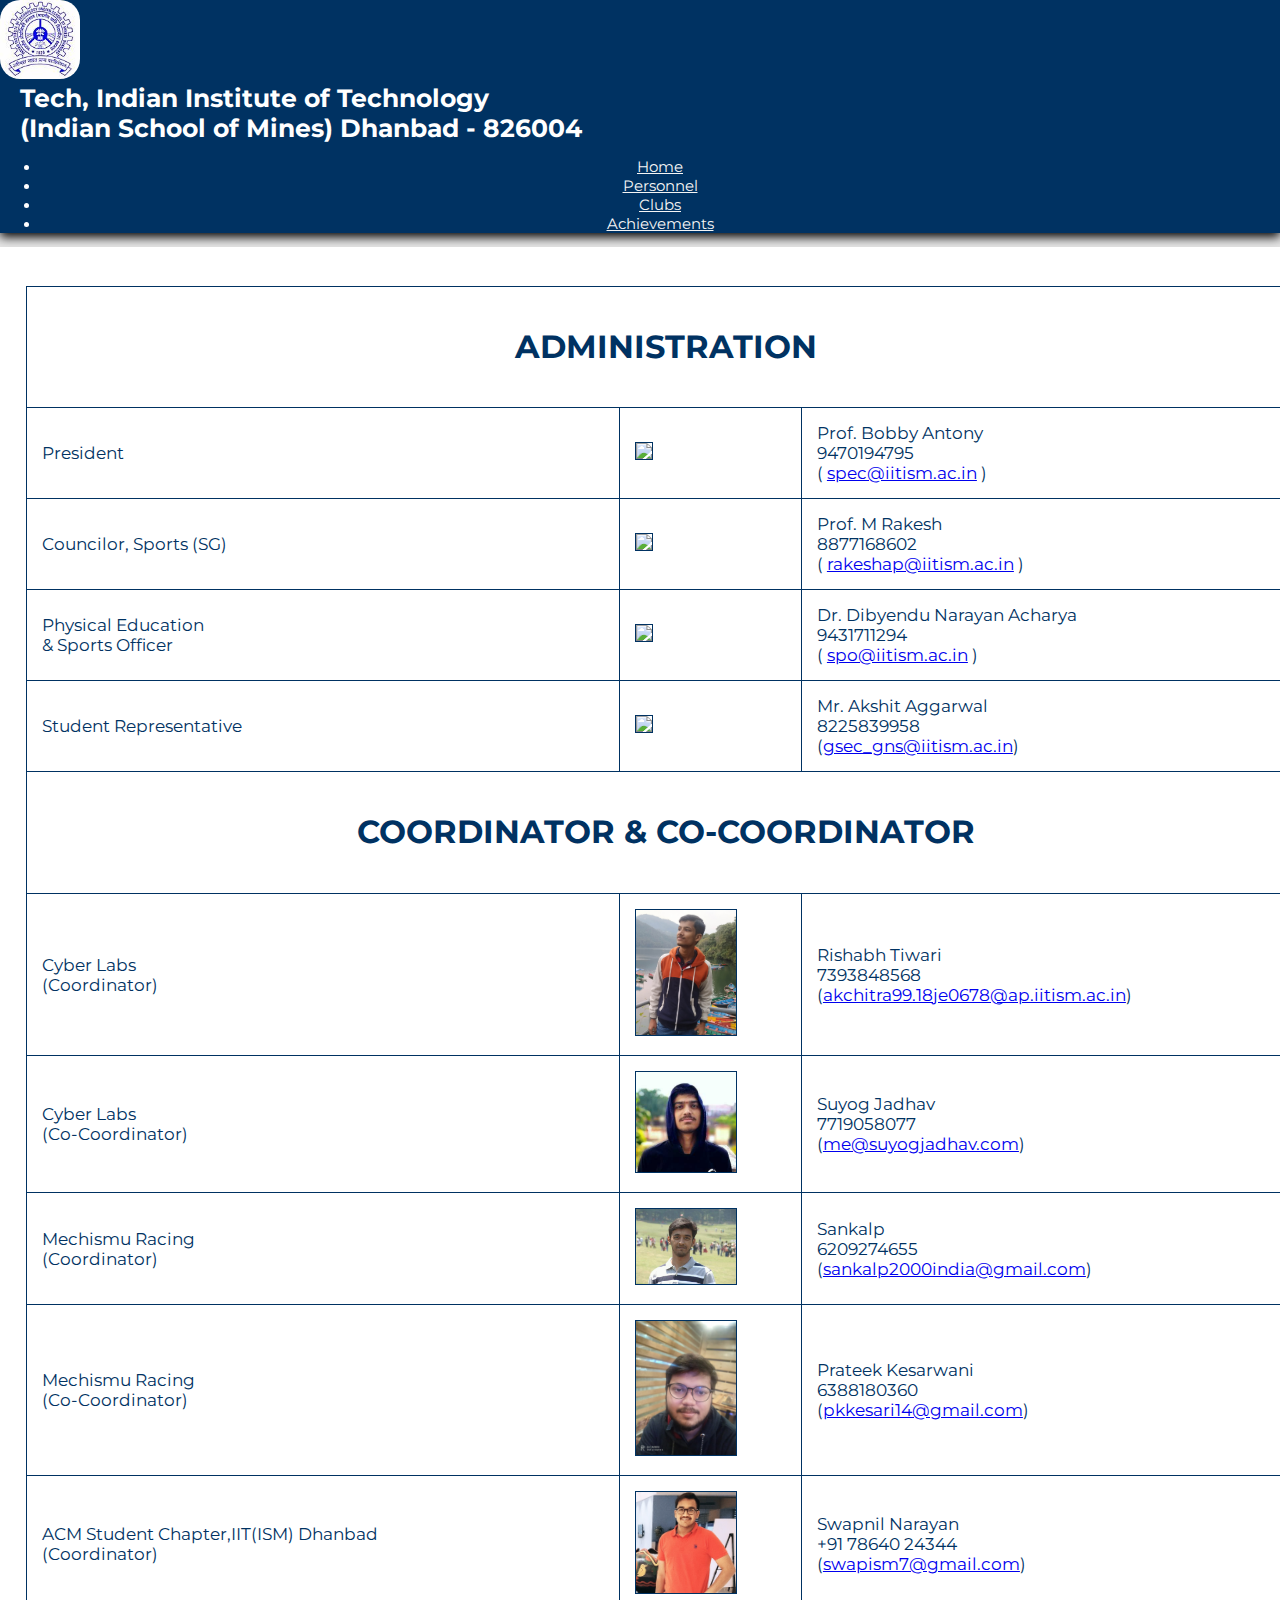
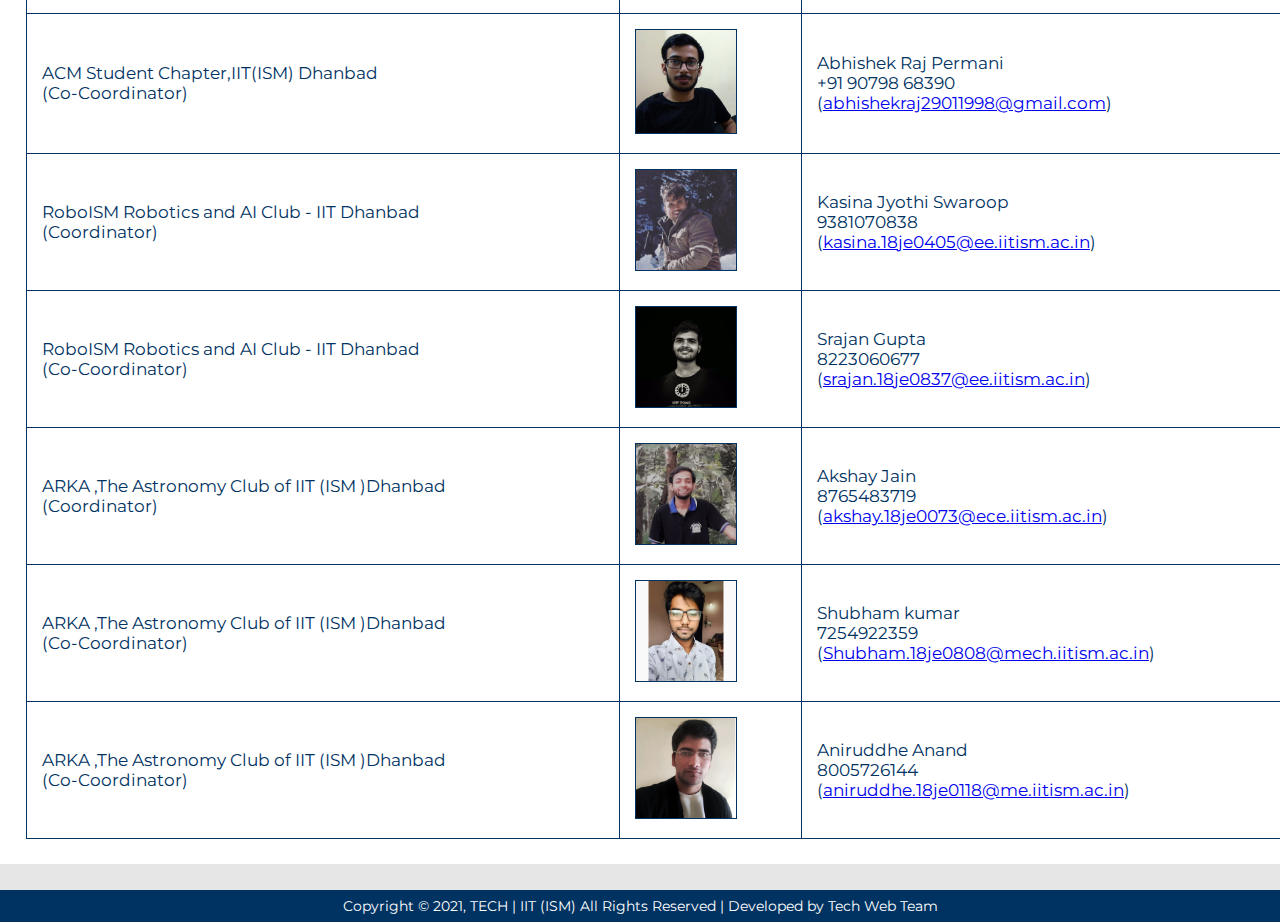
==== commit 88fd426a: "Update personnel.html" ====
--- a/personnel.html
+++ b/personnel.html
@@ -1,3 +1,4 @@
+
 <!DOCTYPE html>
 <html lang="en">
 <head>
@@ -95,7 +96,9 @@
 
 			
 <!--	          </table>
+
             <table style="width:100%; margin-top: 1%;" id="onlythist">
+
                 <tr>
                     <th>Name</th>
                     <th>Images</th>
@@ -103,8 +106,8 @@
                     <th>Phone</th>
                 </tr>-->
 				
-               <tr><td colspan="3"><h2 class="isfmh">Coaches & Trainers</h2></td></tr>
-							
+               <tr><td colspan="3"><h2 class="isfmh">Coordinator & Co-Coordinator</h2></td></tr>
+						
                 <tr>
                   <td>Cyber Labs<br>(Coordinator)</td>
                     <td><img id="profimgs" src="img/rishabh_tiwari.jpeg"></td>
@@ -146,7 +149,7 @@
                   <td>ACM Student Chapter,IIT(ISM) Dhanbad <br>(Co-Coordinator)</td> 
                     <td><img id="profimgs" src="img/abhishek_raj_permani.jpeg"></td>
                    
-                    <td>Abhishek Raj Permani<br>+91 90798 68390<br>(<a href="mailto:abhishekraj29011998@gmail.com">abhishekraj29011998@gmail.com</a>)</td>
+                    <td id="tdname">Abhishek Raj Permani<br>+91 90798 68390<br>(<a href="mailto:abhishekraj29011998@gmail.com">abhishekraj29011998@gmail.com</a>)</td>
                 </tr>
 
                 <tr>
